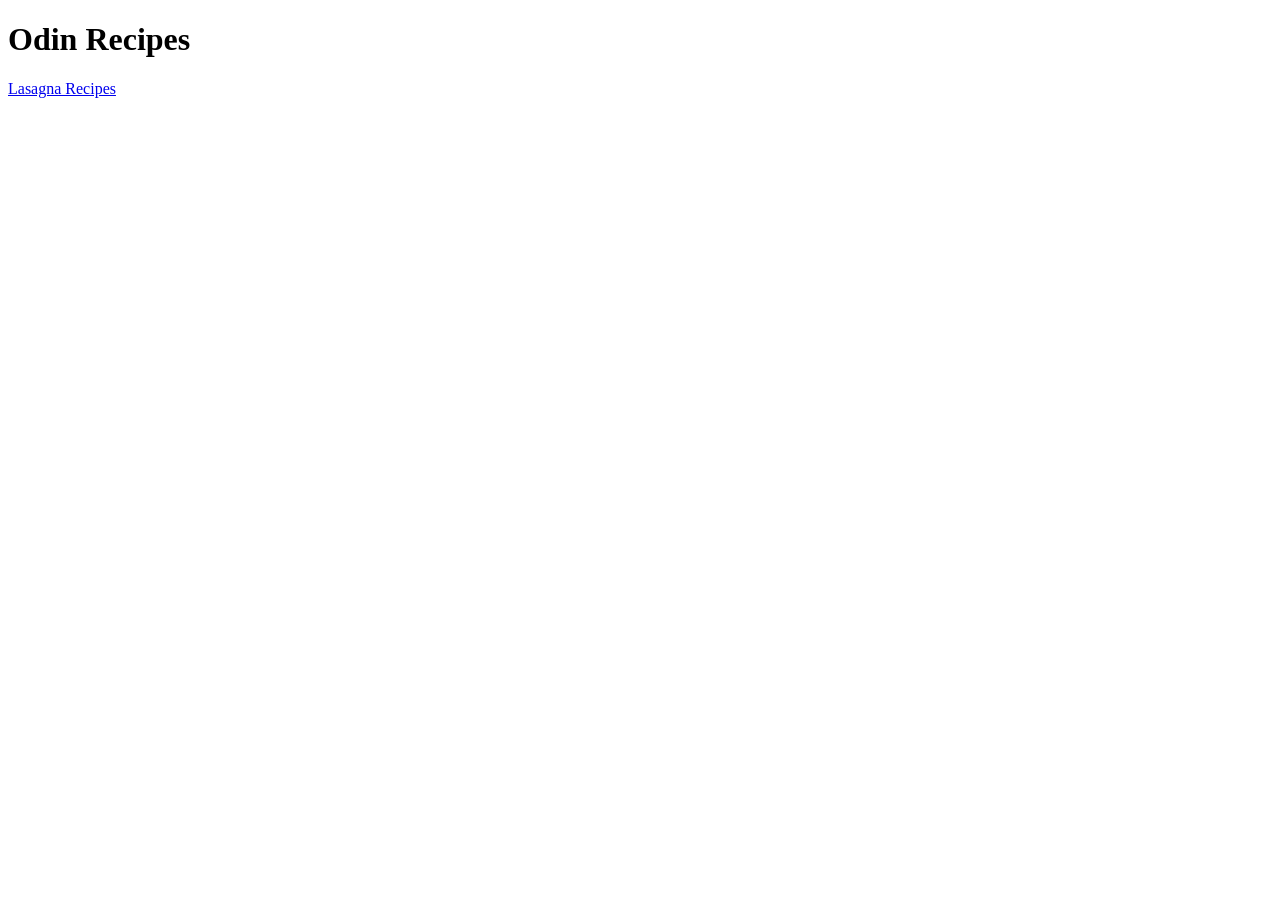
==== index.html @ 5c089de2 "added images for the food" ====
<!DOCTYPE html>
<html lang="en">
<head>
    <meta charset="UTF-8">
    <meta name="viewport" content="width=device-width, initial-scale=1.0">
    <title>Document</title>
</head>
<body>
    <h1>Odin Recipes</h1>
    <a href = "recipes/lasagna.html"> Lasagna Recipes</a>
</body>
</html>
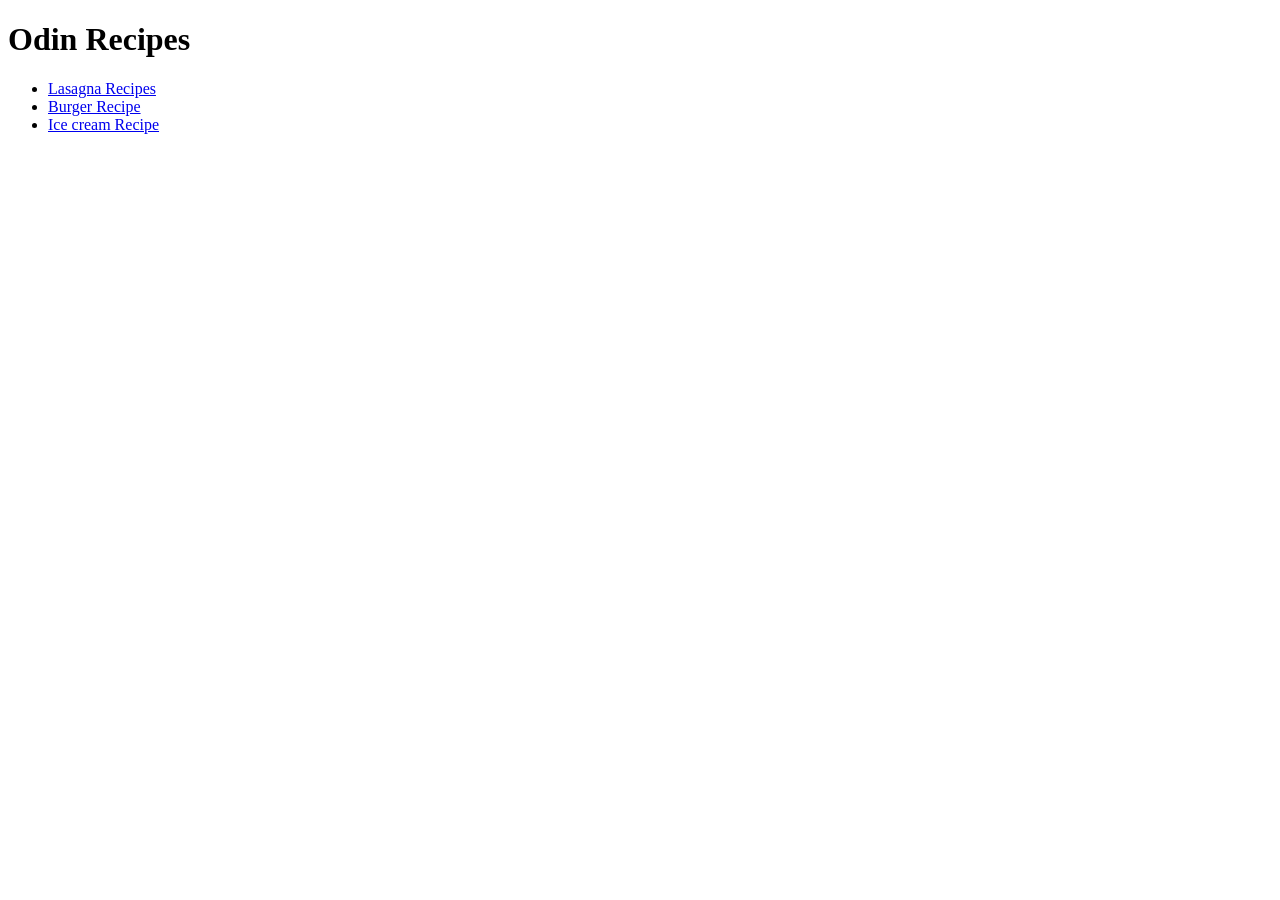
==== commit d8545349: "added links for the pages" ====
--- a/index.html
+++ b/index.html
@@ -7,6 +7,10 @@
 </head>
 <body>
     <h1>Odin Recipes</h1>
-    <a href = "recipes/lasagna.html"> Lasagna Recipes</a>
+    <ul>
+        <li><a href = "recipes/lasagna.html"> Lasagna Recipes</a></li>
+        <li><a href = "recipes/burger.html">Burger Recipe</a></li>
+        <li><a href = "recipes/ice_cream.html">Ice cream Recipe</a></li>
+    </ul>
 </body>
 </html>
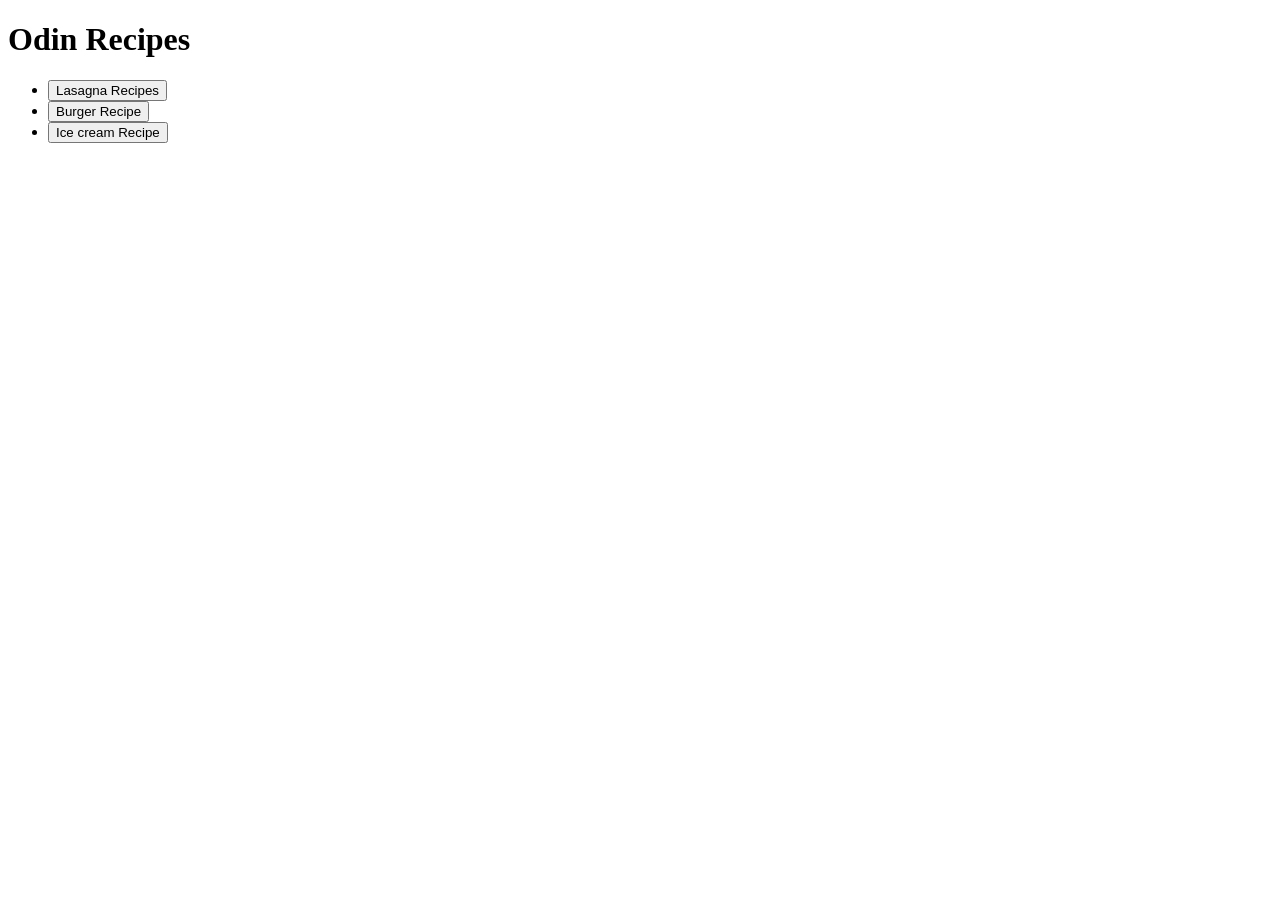
==== commit 7893441d: "fixed code" ====
--- a/index.html
+++ b/index.html
@@ -7,10 +7,10 @@
 </head>
 <body>
     <h1>Odin Recipes</h1>
-    <ul>
-        <li><a href = "recipes/lasagna.html"> Lasagna Recipes</a></li>
-        <li><a href = "recipes/burger.html">Burger Recipe</a></li>
-        <li><a href = "recipes/ice_cream.html">Ice cream Recipe</a></li>
+    <ul class = "links">
+        <li><button onclick = "window.location.href='recipes/lasagna.html'"> Lasagna Recipes</button></li>
+        <li><button onclick = "window.location.href='recipes/burger.html'"">Burger Recipe</button></li>
+        <li><button onclick = "window.location.href='recipes/ice_cream.html'"">Ice cream Recipe</button></li>
     </ul>
 </body>
 </html>
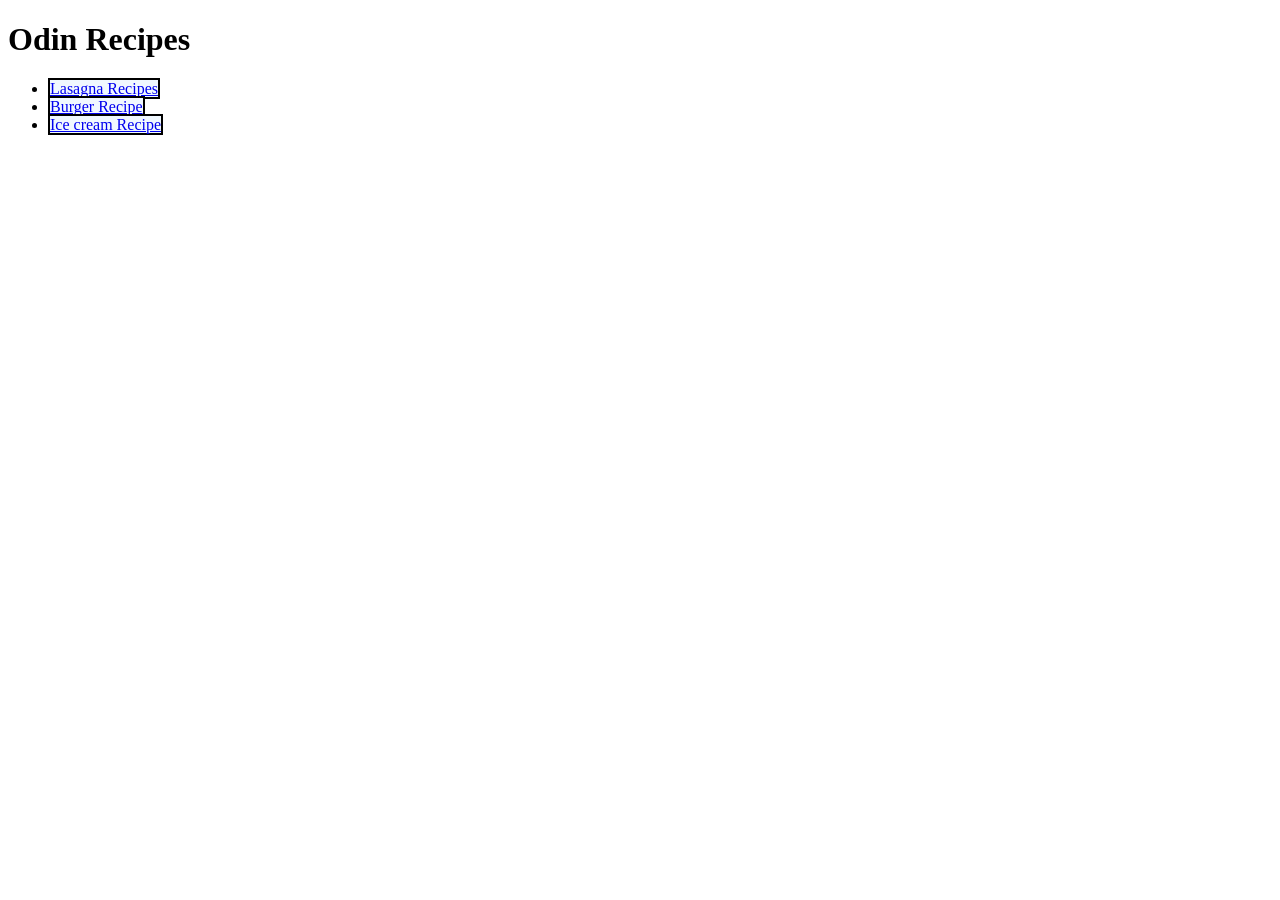
==== commit 6e12059b: "added stuff" ====
--- a/index.html
+++ b/index.html
@@ -4,13 +4,14 @@
     <meta charset="UTF-8">
     <meta name="viewport" content="width=device-width, initial-scale=1.0">
     <title>Document</title>
+    <link rel = "stylesheet" href = "style.css">
 </head>
 <body>
     <h1>Odin Recipes</h1>
     <ul class = "links">
-        <li><button onclick = "window.location.href='recipes/lasagna.html'"> Lasagna Recipes</button></li>
-        <li><button onclick = "window.location.href='recipes/burger.html'"">Burger Recipe</button></li>
-        <li><button onclick = "window.location.href='recipes/ice_cream.html'"">Ice cream Recipe</button></li>
+        <li><a  class = "page" href= "recipes/lasagna.html"> Lasagna Recipes</a></li>
+        <li><a  class = "page" href="recipes/burger.html">Burger Recipe</a></li>
+        <li><a  class = "page" href="recipes/ice_cream.html">Ice cream Recipe</a></li>
     </ul>
 </body>
 </html>
--- a/style.css
+++ b/style.css
@@ -0,0 +1,25 @@
+.main-header{
+    background-color: orange;
+    text-align: center;
+}
+
+#main-header-ice{
+    background-color: lightblue;
+    text-align:center;
+}
+
+#main-header-lasagna{
+    background-color:red;
+    text-align:center;
+}
+
+.button{
+    background-color:aliceblue;
+    border:2px solid black
+}
+
+.links .page{
+    background-color:aliceblue;
+    border:2px solid black
+}
+
